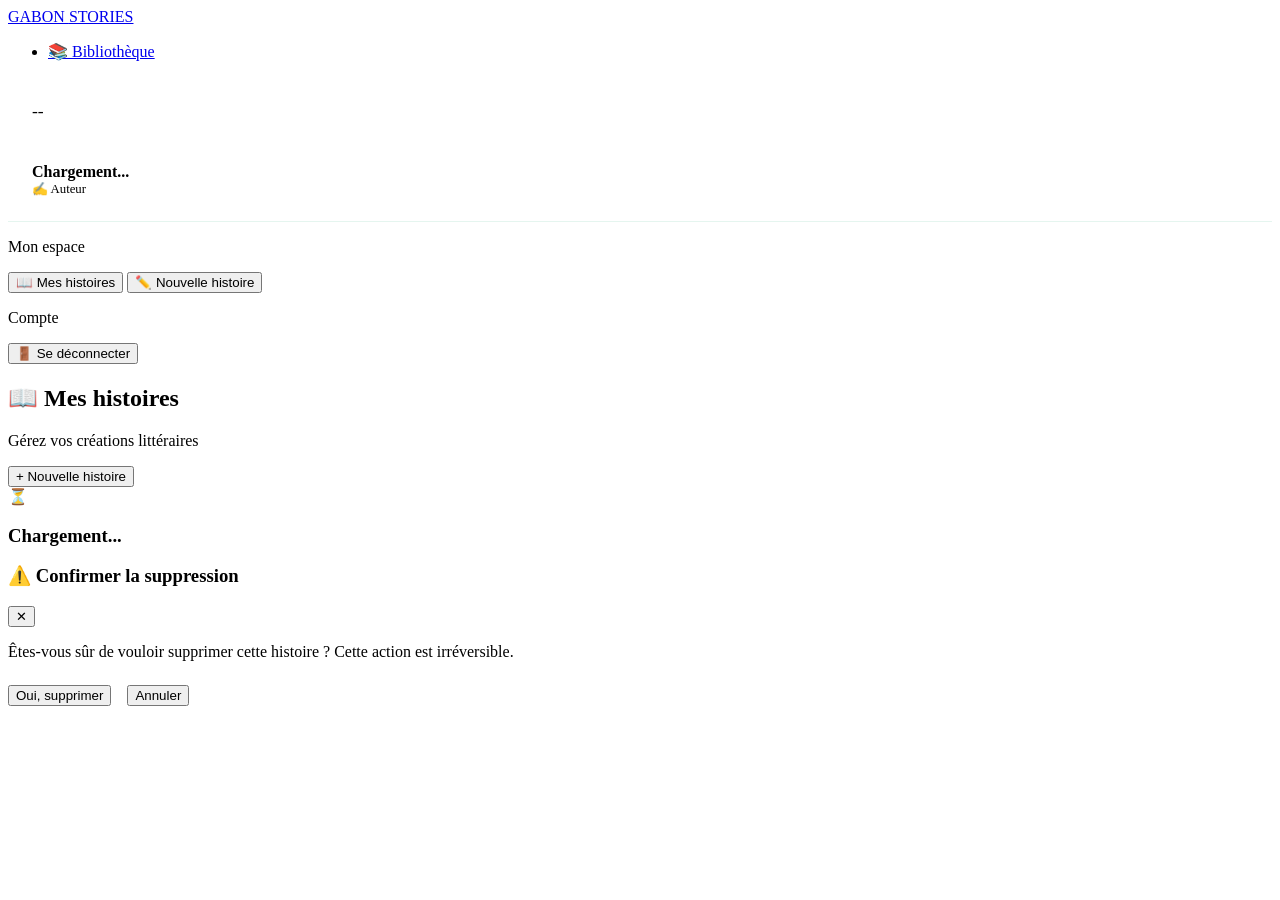
==== auteur.html @ a716db07 "Add files via upload" ====
<!DOCTYPE html>
<html lang="fr">
<head>
  <meta charset="UTF-8">
  <meta name="viewport" content="width=device-width, initial-scale=1.0">
  <title>Espace Auteur — Gabon Stories</title>
  <link rel="stylesheet" href="css/style.css">
  <style>
    .story-editor { background: rgba(255,255,255,0.95); border-radius: var(--radius-lg); padding: 2rem; box-shadow: var(--shadow-soft); }
    .editor-toolbar { display: flex; justify-content: space-between; align-items: center; margin-bottom: 1.5rem; }
    #storyContent { min-height: 300px; font-size: 1.05rem; line-height: 1.8; }
  </style>
</head>
<body>

<div class="flag-background">
  <div class="flag-band flag-band-vert"></div>
  <div class="flag-band flag-band-jaune"></div>
  <div class="flag-band flag-band-bleu"></div>
</div>
<div class="flag-overlay"></div>

<div class="shapes-container">
  <div class="shape shape-1"></div>
  <div class="shape shape-3"></div>
  <div class="shape shape-5"></div>
  <div class="shape shape-7"></div>
</div>

<div class="page-content">
  <nav class="navbar">
    <a href="index.html" class="navbar-brand">
      <div class="brand-flag">
        <span class="bf-vert"></span>
        <span class="bf-jaune"></span>
        <span class="bf-bleu"></span>
      </div>
      <span class="brand-text">GABON <span>STORIES</span></span>
    </a>
    <ul class="navbar-nav">
      <li><a href="histoires.html">📚 Bibliothèque</a></li>
    </ul>
    <div class="navbar-actions" id="navActions"></div>
  </nav>

  <div class="dashboard-layout">
    <!-- SIDEBAR -->
    <aside class="sidebar">
      <div style="padding: 1.5rem; border-bottom: 1px solid rgba(0,158,96,0.1);">
        <div class="avatar" style="width:50px;height:50px;font-size:1.1rem;margin-bottom:0.75rem;" id="sidebarAvatar">--</div>
        <div style="font-weight:700;" id="sidebarName">Chargement...</div>
        <div style="font-size:0.8rem;color:var(--vert-gabon);">✍️ Auteur</div>
      </div>
      <p class="sidebar-section-title">Mon espace</p>
      <button class="sidebar-item active" id="tabMesHistoires" onclick="showSection('mesHistoires')">
        <span class="sidebar-item-icon">📖</span> Mes histoires
      </button>
      <button class="sidebar-item" id="tabNouvelleHistoire" onclick="showSection('nouvelleHistoire')">
        <span class="sidebar-item-icon">✏️</span> Nouvelle histoire
      </button>
      <p class="sidebar-section-title">Compte</p>
      <button class="sidebar-item" onclick="handleLogout()">
        <span class="sidebar-item-icon">🚪</span> Se déconnecter
      </button>
    </aside>

    <!-- MAIN -->
    <main class="main-content">
      <div id="alertContainer"></div>

      <!-- MES HISTOIRES -->
      <div id="sectionMesHistoires">
        <div class="section-header">
          <div>
            <h2 class="section-title">📖 Mes histoires</h2>
            <p class="section-subtitle">Gérez vos créations littéraires</p>
          </div>
          <button class="btn btn-primary" onclick="showSection('nouvelleHistoire')">+ Nouvelle histoire</button>
        </div>
        <div id="myStoriesGrid" class="grid-3">
          <div class="empty-state" style="grid-column:1/-1">
            <div class="empty-state-icon">⏳</div>
            <h3>Chargement...</h3>
          </div>
        </div>
      </div>

      <!-- NOUVELLE / MODIFIER HISTOIRE -->
      <div id="sectionNouvelleHistoire" style="display:none;">
        <h2 class="section-title" id="editorTitle">✏️ Nouvelle histoire</h2>
        <p class="section-subtitle" id="editorSubtitle">Donnez vie à votre récit</p>
        <br>
        <div class="story-editor">
          <input type="hidden" id="editingId">
          <div class="form-group">
            <label class="form-label">Titre de l'histoire *</label>
            <input type="text" class="form-control" id="storyTitle" placeholder="Un titre accrocheur...">
          </div>
          <div class="form-group">
            <label class="form-label">Votre histoire *</label>
            <textarea class="form-control" id="storyContent" style="min-height:350px;" placeholder="Il était une fois, au cœur du Gabon..."></textarea>
          </div>
          <div style="display:flex;gap:1rem;flex-wrap:wrap;">
            <button class="btn btn-secondary" id="saveDraftBtn" onclick="saveStory('brouillon')">💾 Sauvegarder en brouillon</button>
            <button class="btn btn-primary" id="publishBtn" onclick="saveStory('publié')">🌍 Publier maintenant</button>
            <button class="btn" style="background:#f0f0f0;color:#666;" onclick="showSection('mesHistoires')">Annuler</button>
          </div>
        </div>
      </div>
    </main>
  </div>
</div>

<!-- MODAL CONFIRMATION SUPPRESSION -->
<div class="modal-overlay" id="deleteModal">
  <div class="modal">
    <div class="modal-header">
      <h3 class="modal-title">⚠️ Confirmer la suppression</h3>
      <button class="modal-close" onclick="closeModal('deleteModal')">✕</button>
    </div>
    <div class="modal-body">
      <p style="color:var(--texte-moyen);margin-bottom:1.5rem;">
        Êtes-vous sûr de vouloir supprimer cette histoire ? Cette action est irréversible.
      </p>
      <div style="display:flex;gap:1rem;">
        <button class="btn btn-danger" id="confirmDeleteBtn">Oui, supprimer</button>
        <button class="btn btn-secondary" onclick="closeModal('deleteModal')">Annuler</button>
      </div>
    </div>
  </div>
</div>

<script src="js/app.js"></script>
<script>
  AppState.init();
  if (!AppState.isLoggedIn()) window.location.href = 'connexion.html';

  // Init sidebar
  document.getElementById('sidebarName').textContent = AppState.user?.username || 'Auteur';
  document.getElementById('sidebarAvatar').textContent = getInitials(AppState.user?.username || 'AU');

  function showSection(name) {
    document.getElementById('sectionMesHistoires').style.display = name === 'mesHistoires' ? 'block' : 'none';
    document.getElementById('sectionNouvelleHistoire').style.display = name === 'nouvelleHistoire' ? 'block' : 'none';
    document.querySelectorAll('.sidebar-item').forEach(i => i.classList.remove('active'));
    if (name === 'mesHistoires') {
      document.getElementById('tabMesHistoires').classList.add('active');
      loadMyStories();
    } else if (name === 'nouvelleHistoire') {
      document.getElementById('tabNouvelleHistoire').classList.add('active');
      document.getElementById('editingId').value = '';
      document.getElementById('storyTitle').value = '';
      document.getElementById('storyContent').value = '';
      document.getElementById('editorTitle').textContent = '✏️ Nouvelle histoire';
      document.getElementById('editorSubtitle').textContent = 'Donnez vie à votre récit';
    }
  }

  async function loadMyStories() {
    const grid = document.getElementById('myStoriesGrid');
    try {
      const res = await API.post({ action: 'getMyStories', sessionToken: AppState.token });
      if (res.success && res.stories.length > 0) {
        grid.innerHTML = res.stories.map(story => `
          <div class="story-card">
            <div class="story-card-banner"></div>
            <div class="story-card-body">
              <h3 class="story-card-title">${escapeHtml(story.title)}</h3>
              <div style="margin-bottom:0.5rem;"><span class="story-badge badge-${story.status === 'publié' ? 'published' : story.status === 'brouillon' ? 'draft' : 'pending'}">${story.status}</span></div>
              <p class="story-card-excerpt">${escapeHtml(story.excerpt)}</p>
            </div>
            <div class="story-card-footer">
              <span>📅 ${formatDate(story.createdAt)}</span>
              <span>👁 ${story.views}</span>
            </div>
            <div style="padding:0.75rem 1.5rem;display:flex;gap:0.5rem;flex-wrap:wrap;border-top:1px solid rgba(0,158,96,0.1);">
              <button class="btn btn-secondary btn-sm" onclick="editStory('${story.id}', ${JSON.stringify(story).replace(/'/g, "\\'")})">✏️ Modifier</button>
              ${story.status !== 'publié' ? `<button class="btn btn-primary btn-sm" onclick="quickPublish('${story.id}')">🌍 Publier</button>` : `<a href="lire.html?id=${story.id}" class="btn btn-sm" style="background:rgba(0,158,96,0.1);color:var(--vert-gabon);" target="_blank">👁 Voir</a>`}
              <button class="btn btn-danger btn-sm" onclick="confirmDelete('${story.id}')">🗑️</button>
            </div>
          </div>
        `).join('');
      } else {
        grid.innerHTML = `
          <div class="empty-state" style="grid-column:1/-1">
            <div class="empty-state-icon">📝</div>
            <h3>Vous n'avez pas encore d'histoires</h3>
            <p>Commencez à écrire votre première histoire !</p>
            <br><button class="btn btn-primary" onclick="showSection('nouvelleHistoire')">✏️ Écrire maintenant</button>
          </div>
        `;
      }
    } catch(e) {
      grid.innerHTML = `<div class="alert alert-error" style="grid-column:1/-1">⚠️ Erreur de chargement.</div>`;
    }
  }

  async function saveStory(status) {
    const id = document.getElementById('editingId').value;
    const title = document.getElementById('storyTitle').value.trim();
    const content = document.getElementById('storyContent').value.trim();

    if (!title || !content) { showAlert('Titre et contenu sont requis.', 'error'); return; }

    const btnId = status === 'publié' ? 'publishBtn' : 'saveDraftBtn';
    setLoading(btnId, true, status === 'publié' ? 'Publication...' : 'Sauvegarde...');

    try {
      let res;
      if (id) {
        res = await API.post({ action: 'updateStory', sessionToken: AppState.token, id, title, content, status });
      } else {
        res = await API.post({ action: 'createStory', sessionToken: AppState.token, title, content, status });
      }

      if (res.success) {
        showAlert('✅ ' + res.message, 'success');
        setTimeout(() => showSection('mesHistoires'), 1500);
      } else {
        showAlert(res.message || 'Erreur.', 'error');
      }
    } catch(e) {
      showAlert('Erreur de connexion.', 'error');
    }
    setLoading(btnId, false);
  }

  function editStory(id, story) {
    document.getElementById('editingId').value = id;
    document.getElementById('storyTitle').value = story.title || '';
    // Récupérer le contenu complet via API
    loadFullStory(id);
    document.getElementById('editorTitle').textContent = '✏️ Modifier l\'histoire';
    document.getElementById('editorSubtitle').textContent = escapeHtml(story.title);
    showSection('nouvelleHistoire');
  }

  async function loadFullStory(id) {
    const res = await API.get('getStory', { id });
    if (res.success) document.getElementById('storyContent').value = res.story.content;
  }

  async function quickPublish(id) {
    try {
      const res = await API.post({ action: 'publishStory', sessionToken: AppState.token, id });
      if (res.success) { showAlert('✅ Histoire publiée !', 'success'); loadMyStories(); }
      else showAlert(res.message, 'error');
    } catch(e) { showAlert('Erreur.', 'error'); }
  }

  let deleteTargetId = null;
  function confirmDelete(id) {
    deleteTargetId = id;
    openModal('deleteModal');
    document.getElementById('confirmDeleteBtn').onclick = async () => {
      closeModal('deleteModal');
      try {
        const res = await API.post({ action: 'deleteStory', sessionToken: AppState.token, id: deleteTargetId });
        if (res.success) { showAlert('Histoire supprimée.', 'success'); loadMyStories(); }
        else showAlert(res.message, 'error');
      } catch(e) { showAlert('Erreur.', 'error'); }
    };
  }

  document.addEventListener('DOMContentLoaded', () => loadMyStories());
</script>
</body>
</html>
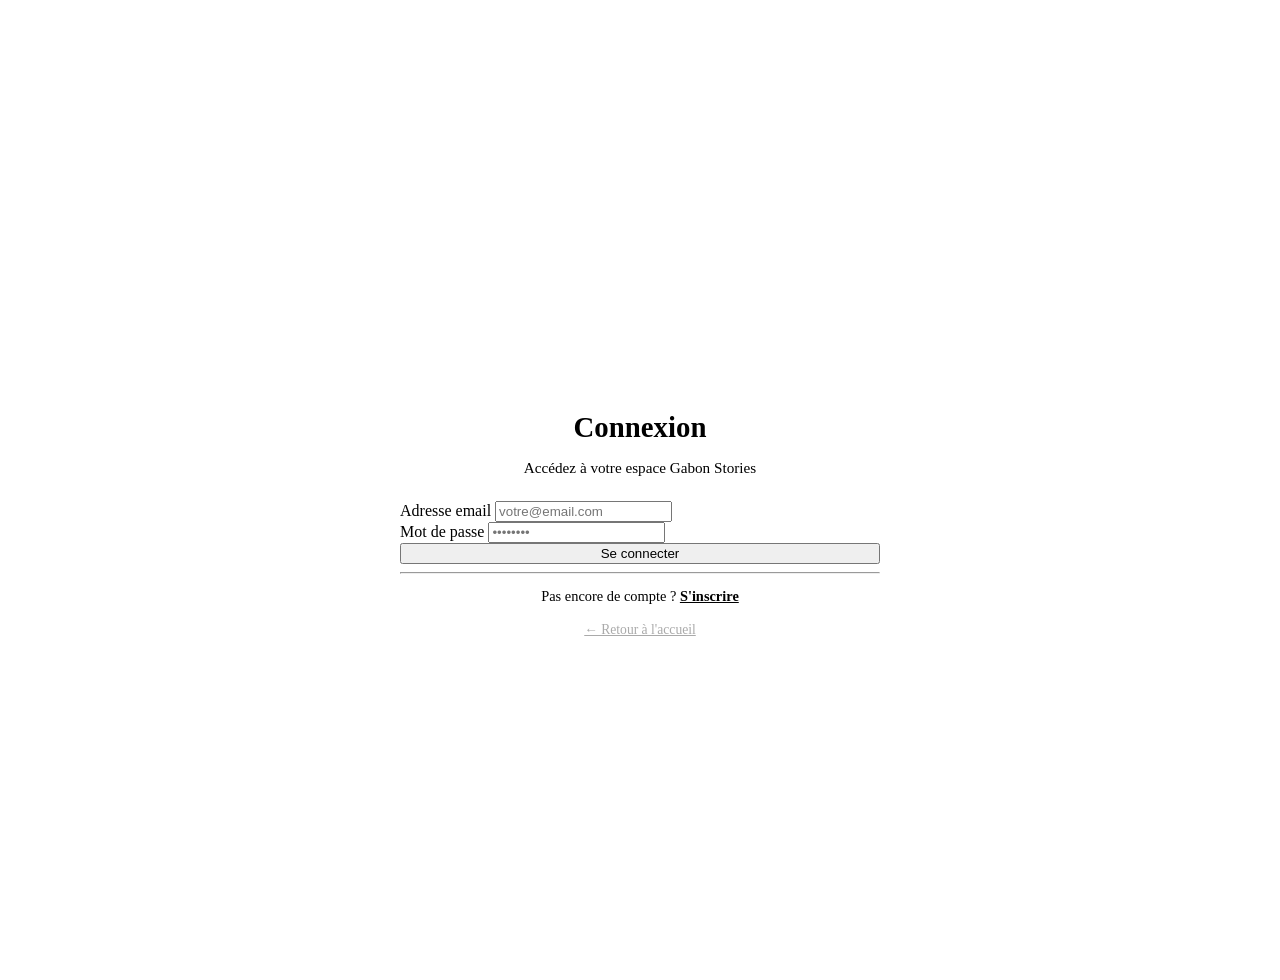
==== commit 45918949: "Update stylesheet and script paths in auteur.html" ====
--- a/auteur.html
+++ b/auteur.html
@@ -4,7 +4,7 @@
   <meta charset="UTF-8">
   <meta name="viewport" content="width=device-width, initial-scale=1.0">
   <title>Espace Auteur — Gabon Stories</title>
-  <link rel="stylesheet" href="css/style.css">
+  <link rel="stylesheet" href="style.css">
   <style>
     .story-editor { background: rgba(255,255,255,0.95); border-radius: var(--radius-lg); padding: 2rem; box-shadow: var(--shadow-soft); }
     .editor-toolbar { display: flex; justify-content: space-between; align-items: center; margin-bottom: 1.5rem; }
@@ -130,7 +130,7 @@
   </div>
 </div>
 
-<script src="js/app.js"></script>
+<script src="app.js"></script>
 <script>
   AppState.init();
   if (!AppState.isLoggedIn()) window.location.href = 'connexion.html';
--- a/style.css
+++ b/style.css
@@ -0,0 +1,1010 @@
+/* ===== GABON STORIES - STYLES GLOBAUX ===== */
+@import url('https://fonts.googleapis.com/css2?family=Playfair+Display:ital,wght@0,400;0,700;1,400&family=Cormorant+Garamond:wght@300;400;600&family=Cinzel:wght@400;600&display=swap');
+
+:root {
+  --vert-gabon: #009e60;
+  --jaune-gabon: #fcd116;
+  --bleu-gabon: #003189;
+  --blanc: #f8f5ef;
+  --texte-sombre: #1a1a2e;
+  --texte-moyen: #3d3d5c;
+  --or: #c9a84c;
+  --shadow-soft: 0 8px 32px rgba(0, 49, 137, 0.15);
+  --shadow-medium: 0 16px 48px rgba(0, 49, 137, 0.25);
+  --radius: 12px;
+  --radius-lg: 20px;
+}
+
+*, *::before, *::after {
+  margin: 0;
+  padding: 0;
+  box-sizing: border-box;
+}
+
+html { scroll-behavior: smooth; }
+
+body {
+  font-family: 'Cormorant Garamond', serif;
+  background-color: var(--blanc);
+  color: var(--texte-sombre);
+  min-height: 100vh;
+  overflow-x: hidden;
+  position: relative;
+}
+
+/* ===== FOND DRAPEAU GABONAIS ===== */
+.flag-background {
+  position: fixed;
+  inset: 0;
+  z-index: 0;
+  display: flex;
+  flex-direction: column;
+}
+
+.flag-band {
+  flex: 1;
+}
+
+.flag-band-vert { background: var(--vert-gabon); }
+.flag-band-jaune { background: var(--jaune-gabon); }
+.flag-band-bleu { background: var(--bleu-gabon); }
+
+/* Overlay semi-transparent pour la lisibilité */
+.flag-overlay {
+  position: fixed;
+  inset: 0;
+  z-index: 1;
+  background: rgba(248, 245, 239, 0.88);
+}
+
+/* ===== FORMES ANIMÉES EN ARRIÈRE-PLAN ===== */
+.shapes-container {
+  position: fixed;
+  inset: 0;
+  z-index: 2;
+  pointer-events: none;
+  overflow: hidden;
+}
+
+.shape {
+  position: absolute;
+  opacity: 0.07;
+  border-radius: 50%;
+}
+
+.shape-1 {
+  width: 300px; height: 300px;
+  background: var(--vert-gabon);
+  top: 10%; left: 5%;
+  animation: float1 18s ease-in-out infinite;
+  border-radius: 40% 60% 70% 30% / 40% 50% 60% 50%;
+}
+
+.shape-2 {
+  width: 200px; height: 200px;
+  background: var(--bleu-gabon);
+  top: 60%; left: 80%;
+  animation: float2 22s ease-in-out infinite;
+  border-radius: 60% 40% 30% 70% / 60% 30% 70% 40%;
+}
+
+.shape-3 {
+  width: 400px; height: 400px;
+  background: var(--jaune-gabon);
+  top: 30%; left: 50%;
+  animation: float3 26s ease-in-out infinite;
+  border-radius: 30% 70% 70% 30% / 30% 30% 70% 70%;
+  opacity: 0.05;
+}
+
+.shape-4 {
+  width: 150px; height: 150px;
+  background: var(--vert-gabon);
+  top: 80%; left: 20%;
+  animation: float4 15s ease-in-out infinite;
+  border-radius: 70% 30% 50% 50% / 30% 60% 40% 70%;
+}
+
+.shape-5 {
+  width: 250px; height: 250px;
+  background: var(--bleu-gabon);
+  top: 5%; left: 70%;
+  animation: float5 20s ease-in-out infinite;
+  border-radius: 50% 50% 30% 70% / 60% 40% 60% 40%;
+}
+
+.shape-6 {
+  width: 180px; height: 180px;
+  background: var(--or);
+  top: 45%; left: 10%;
+  animation: float6 24s ease-in-out infinite;
+  border-radius: 30% 70% 30% 70% / 70% 30% 70% 30%;
+  opacity: 0.06;
+}
+
+.shape-7 {
+  width: 350px; height: 350px;
+  background: var(--vert-gabon);
+  top: 70%; left: 60%;
+  animation: float1 30s ease-in-out infinite reverse;
+  border-radius: 60% 40% 60% 40% / 50% 60% 40% 50%;
+  opacity: 0.04;
+}
+
+.shape-8 {
+  width: 120px; height: 120px;
+  background: var(--jaune-gabon);
+  top: 20%; left: 35%;
+  animation: float3 16s ease-in-out infinite;
+  border-radius: 40% 60% 40% 60% / 40% 40% 60% 60%;
+  opacity: 0.08;
+}
+
+/* Triangle shapes */
+.shape-tri {
+  width: 0; height: 0;
+  background: transparent;
+  border-radius: 0;
+  opacity: 0.05;
+}
+
+.shape-tri-1 {
+  border-left: 100px solid transparent;
+  border-right: 100px solid transparent;
+  border-bottom: 180px solid var(--bleu-gabon);
+  top: 50%; left: 90%;
+  animation: floatTri1 28s ease-in-out infinite;
+}
+
+.shape-tri-2 {
+  border-left: 70px solid transparent;
+  border-right: 70px solid transparent;
+  border-bottom: 120px solid var(--vert-gabon);
+  top: 15%; left: 25%;
+  animation: floatTri2 19s ease-in-out infinite;
+}
+
+/* ===== ANIMATIONS ===== */
+@keyframes float1 {
+  0%, 100% { transform: translate(0, 0) rotate(0deg) scale(1); }
+  25% { transform: translate(40px, -30px) rotate(45deg) scale(1.1); }
+  50% { transform: translate(-20px, 50px) rotate(90deg) scale(0.9); }
+  75% { transform: translate(60px, 20px) rotate(135deg) scale(1.05); }
+}
+
+@keyframes float2 {
+  0%, 100% { transform: translate(0, 0) rotate(0deg); }
+  33% { transform: translate(-50px, 40px) rotate(-60deg) scale(1.2); }
+  66% { transform: translate(30px, -60px) rotate(60deg) scale(0.8); }
+}
+
+@keyframes float3 {
+  0%, 100% { transform: translate(0, 0) scale(1) rotate(0deg); }
+  20% { transform: translate(-60px, 30px) scale(1.15) rotate(20deg); }
+  40% { transform: translate(40px, -40px) scale(0.85) rotate(-15deg); }
+  60% { transform: translate(-30px, -20px) scale(1.1) rotate(30deg); }
+  80% { transform: translate(50px, 50px) scale(0.9) rotate(-10deg); }
+}
+
+@keyframes float4 {
+  0%, 100% { transform: translate(0, 0) rotate(0deg); }
+  50% { transform: translate(80px, -50px) rotate(180deg) scale(1.3); }
+}
+
+@keyframes float5 {
+  0%, 100% { transform: translate(0, 0) skew(0deg); }
+  25% { transform: translate(-40px, 60px) skew(5deg); }
+  75% { transform: translate(60px, -30px) skew(-5deg); }
+}
+
+@keyframes float6 {
+  0%, 100% { transform: translate(0, 0) rotate(0deg) scale(1); }
+  40% { transform: translate(50px, 70px) rotate(120deg) scale(1.2); }
+  70% { transform: translate(-30px, 40px) rotate(-60deg) scale(0.8); }
+}
+
+@keyframes floatTri1 {
+  0%, 100% { transform: translate(0, 0) rotate(0deg); }
+  50% { transform: translate(-80px, -60px) rotate(360deg); }
+}
+
+@keyframes floatTri2 {
+  0%, 100% { transform: translate(0, 0) rotate(0deg) scale(1); }
+  50% { transform: translate(60px, 80px) rotate(-180deg) scale(1.4); }
+}
+
+/* ===== CONTENU PRINCIPAL ===== */
+.page-content {
+  position: relative;
+  z-index: 10;
+  min-height: 100vh;
+}
+
+/* ===== NAVBAR ===== */
+.navbar {
+  background: rgba(255, 255, 255, 0.75);
+  backdrop-filter: blur(20px);
+  -webkit-backdrop-filter: blur(20px);
+  border-bottom: 1px solid rgba(0, 158, 96, 0.2);
+  padding: 0 2rem;
+  position: sticky;
+  top: 0;
+  z-index: 100;
+  display: flex;
+  align-items: center;
+  justify-content: space-between;
+  height: 70px;
+  box-shadow: 0 2px 20px rgba(0, 49, 137, 0.1);
+}
+
+.navbar-brand {
+  display: flex;
+  align-items: center;
+  gap: 12px;
+  text-decoration: none;
+}
+
+.brand-flag {
+  display: flex;
+  flex-direction: column;
+  width: 30px;
+  height: 20px;
+  border-radius: 3px;
+  overflow: hidden;
+  box-shadow: 0 2px 6px rgba(0,0,0,0.2);
+}
+
+.brand-flag span {
+  flex: 1;
+  display: block;
+}
+
+.brand-flag .bf-vert { background: var(--vert-gabon); }
+.brand-flag .bf-jaune { background: var(--jaune-gabon); }
+.brand-flag .bf-bleu { background: var(--bleu-gabon); }
+
+.brand-text {
+  font-family: 'Cinzel', serif;
+  font-size: 1.3rem;
+  font-weight: 600;
+  color: var(--texte-sombre);
+  letter-spacing: 2px;
+}
+
+.brand-text span {
+  color: var(--vert-gabon);
+}
+
+.navbar-nav {
+  display: flex;
+  align-items: center;
+  gap: 2rem;
+  list-style: none;
+}
+
+.navbar-nav a {
+  text-decoration: none;
+  font-family: 'Cormorant Garamond', serif;
+  font-size: 1rem;
+  font-weight: 600;
+  color: var(--texte-moyen);
+  letter-spacing: 0.5px;
+  transition: color 0.3s;
+  position: relative;
+}
+
+.navbar-nav a::after {
+  content: '';
+  position: absolute;
+  bottom: -4px;
+  left: 0;
+  width: 0;
+  height: 2px;
+  background: var(--vert-gabon);
+  transition: width 0.3s;
+}
+
+.navbar-nav a:hover { color: var(--vert-gabon); }
+.navbar-nav a:hover::after { width: 100%; }
+
+.navbar-actions {
+  display: flex;
+  align-items: center;
+  gap: 1rem;
+}
+
+/* ===== BOUTONS ===== */
+.btn {
+  display: inline-flex;
+  align-items: center;
+  gap: 8px;
+  padding: 10px 24px;
+  border-radius: var(--radius);
+  font-family: 'Cormorant Garamond', serif;
+  font-size: 0.95rem;
+  font-weight: 600;
+  letter-spacing: 0.5px;
+  cursor: pointer;
+  border: none;
+  text-decoration: none;
+  transition: all 0.3s ease;
+}
+
+.btn-primary {
+  background: linear-gradient(135deg, var(--vert-gabon), #007a4a);
+  color: white;
+  box-shadow: 0 4px 15px rgba(0, 158, 96, 0.3);
+}
+
+.btn-primary:hover {
+  transform: translateY(-2px);
+  box-shadow: 0 8px 25px rgba(0, 158, 96, 0.4);
+}
+
+.btn-secondary {
+  background: transparent;
+  color: var(--bleu-gabon);
+  border: 2px solid var(--bleu-gabon);
+}
+
+.btn-secondary:hover {
+  background: var(--bleu-gabon);
+  color: white;
+  transform: translateY(-2px);
+}
+
+.btn-gold {
+  background: linear-gradient(135deg, var(--jaune-gabon), var(--or));
+  color: var(--texte-sombre);
+  box-shadow: 0 4px 15px rgba(252, 209, 22, 0.3);
+}
+
+.btn-gold:hover {
+  transform: translateY(-2px);
+  box-shadow: 0 8px 25px rgba(252, 209, 22, 0.4);
+}
+
+.btn-danger {
+  background: linear-gradient(135deg, #e74c3c, #c0392b);
+  color: white;
+}
+
+.btn-danger:hover { transform: translateY(-2px); }
+
+.btn-sm { padding: 7px 16px; font-size: 0.85rem; }
+.btn-lg { padding: 14px 36px; font-size: 1.1rem; }
+
+/* ===== CARDS ===== */
+.card {
+  background: rgba(255, 255, 255, 0.85);
+  backdrop-filter: blur(10px);
+  border-radius: var(--radius-lg);
+  border: 1px solid rgba(0, 158, 96, 0.1);
+  box-shadow: var(--shadow-soft);
+  overflow: hidden;
+  transition: transform 0.3s, box-shadow 0.3s;
+}
+
+.card:hover {
+  transform: translateY(-4px);
+  box-shadow: var(--shadow-medium);
+}
+
+.card-header {
+  padding: 1.5rem 2rem;
+  border-bottom: 1px solid rgba(0, 158, 96, 0.1);
+  background: linear-gradient(135deg, rgba(0, 158, 96, 0.05), rgba(0, 49, 137, 0.05));
+}
+
+.card-body { padding: 2rem; }
+
+.card-footer {
+  padding: 1rem 2rem;
+  border-top: 1px solid rgba(0, 158, 96, 0.1);
+  background: rgba(248, 245, 239, 0.5);
+}
+
+/* ===== STORY CARD ===== */
+.story-card {
+  background: rgba(255, 255, 255, 0.9);
+  border-radius: var(--radius-lg);
+  overflow: hidden;
+  border: 1px solid rgba(0, 158, 96, 0.12);
+  box-shadow: var(--shadow-soft);
+  transition: all 0.3s ease;
+  cursor: pointer;
+  display: flex;
+  flex-direction: column;
+}
+
+.story-card:hover {
+  transform: translateY(-6px);
+  box-shadow: var(--shadow-medium);
+  border-color: var(--vert-gabon);
+}
+
+.story-card-banner {
+  height: 8px;
+  background: linear-gradient(90deg, var(--vert-gabon), var(--jaune-gabon), var(--bleu-gabon));
+}
+
+.story-card-body {
+  padding: 1.5rem;
+  flex: 1;
+}
+
+.story-card-title {
+  font-family: 'Playfair Display', serif;
+  font-size: 1.2rem;
+  font-weight: 700;
+  color: var(--texte-sombre);
+  margin-bottom: 0.5rem;
+  line-height: 1.4;
+}
+
+.story-card-author {
+  font-size: 0.85rem;
+  color: var(--vert-gabon);
+  font-weight: 600;
+  margin-bottom: 0.75rem;
+}
+
+.story-card-excerpt {
+  font-size: 0.95rem;
+  color: var(--texte-moyen);
+  line-height: 1.6;
+  display: -webkit-box;
+  -webkit-line-clamp: 3;
+  -webkit-box-orient: vertical;
+  overflow: hidden;
+}
+
+.story-card-footer {
+  padding: 1rem 1.5rem;
+  border-top: 1px solid rgba(0, 158, 96, 0.1);
+  display: flex;
+  justify-content: space-between;
+  align-items: center;
+  font-size: 0.8rem;
+  color: #888;
+}
+
+.story-badge {
+  display: inline-flex;
+  align-items: center;
+  padding: 3px 10px;
+  border-radius: 20px;
+  font-size: 0.75rem;
+  font-weight: 600;
+}
+
+.badge-published { background: rgba(0, 158, 96, 0.1); color: var(--vert-gabon); }
+.badge-draft { background: rgba(201, 168, 76, 0.15); color: var(--or); }
+.badge-pending { background: rgba(0, 49, 137, 0.1); color: var(--bleu-gabon); }
+
+/* ===== FORMULAIRES ===== */
+.form-group { margin-bottom: 1.5rem; }
+
+.form-label {
+  display: block;
+  font-family: 'Cinzel', serif;
+  font-size: 0.8rem;
+  font-weight: 600;
+  letter-spacing: 1px;
+  text-transform: uppercase;
+  color: var(--texte-moyen);
+  margin-bottom: 0.5rem;
+}
+
+.form-control {
+  width: 100%;
+  padding: 12px 16px;
+  border: 2px solid rgba(0, 158, 96, 0.2);
+  border-radius: var(--radius);
+  background: rgba(255, 255, 255, 0.9);
+  font-family: 'Cormorant Garamond', serif;
+  font-size: 1rem;
+  color: var(--texte-sombre);
+  transition: border-color 0.3s, box-shadow 0.3s;
+  outline: none;
+}
+
+.form-control:focus {
+  border-color: var(--vert-gabon);
+  box-shadow: 0 0 0 4px rgba(0, 158, 96, 0.1);
+}
+
+textarea.form-control {
+  resize: vertical;
+  min-height: 150px;
+  line-height: 1.7;
+}
+
+/* ===== HERO SECTION ===== */
+.hero {
+  min-height: 85vh;
+  display: flex;
+  align-items: center;
+  justify-content: center;
+  text-align: center;
+  padding: 4rem 2rem;
+}
+
+.hero-content { max-width: 700px; }
+
+.hero-eyebrow {
+  font-family: 'Cinzel', serif;
+  font-size: 0.8rem;
+  letter-spacing: 4px;
+  text-transform: uppercase;
+  color: var(--vert-gabon);
+  margin-bottom: 1.5rem;
+  opacity: 0;
+  animation: fadeUp 0.8s ease 0.2s forwards;
+}
+
+.hero-title {
+  font-family: 'Playfair Display', serif;
+  font-size: clamp(2.5rem, 6vw, 4.5rem);
+  font-weight: 700;
+  line-height: 1.15;
+  color: var(--texte-sombre);
+  margin-bottom: 1.5rem;
+  opacity: 0;
+  animation: fadeUp 0.8s ease 0.4s forwards;
+}
+
+.hero-title em {
+  font-style: italic;
+  color: var(--vert-gabon);
+}
+
+.hero-subtitle {
+  font-size: 1.2rem;
+  line-height: 1.7;
+  color: var(--texte-moyen);
+  margin-bottom: 2.5rem;
+  opacity: 0;
+  animation: fadeUp 0.8s ease 0.6s forwards;
+}
+
+.hero-actions {
+  display: flex;
+  gap: 1rem;
+  justify-content: center;
+  flex-wrap: wrap;
+  opacity: 0;
+  animation: fadeUp 0.8s ease 0.8s forwards;
+}
+
+.flag-stripe {
+  display: flex;
+  gap: 4px;
+  justify-content: center;
+  margin-bottom: 2rem;
+  opacity: 0;
+  animation: fadeUp 0.8s ease 0.1s forwards;
+}
+
+.flag-stripe span {
+  width: 40px; height: 5px;
+  border-radius: 3px;
+}
+
+.fs-vert { background: var(--vert-gabon); }
+.fs-jaune { background: var(--jaune-gabon); }
+.fs-bleu { background: var(--bleu-gabon); }
+
+@keyframes fadeUp {
+  from { opacity: 0; transform: translateY(30px); }
+  to { opacity: 1; transform: translateY(0); }
+}
+
+/* ===== SECTION STYLES ===== */
+.section { padding: 5rem 2rem; }
+.section-sm { padding: 3rem 2rem; }
+
+.container {
+  max-width: 1200px;
+  margin: 0 auto;
+}
+
+.section-title {
+  font-family: 'Playfair Display', serif;
+  font-size: 2.2rem;
+  font-weight: 700;
+  color: var(--texte-sombre);
+  margin-bottom: 0.75rem;
+}
+
+.section-subtitle {
+  color: var(--texte-moyen);
+  font-size: 1.05rem;
+  margin-bottom: 3rem;
+}
+
+.section-header {
+  display: flex;
+  align-items: flex-end;
+  justify-content: space-between;
+  margin-bottom: 2.5rem;
+  flex-wrap: wrap;
+  gap: 1rem;
+}
+
+/* ===== GRID ===== */
+.grid-3 {
+  display: grid;
+  grid-template-columns: repeat(auto-fill, minmax(300px, 1fr));
+  gap: 1.5rem;
+}
+
+.grid-2 {
+  display: grid;
+  grid-template-columns: repeat(auto-fill, minmax(400px, 1fr));
+  gap: 1.5rem;
+}
+
+/* ===== STATS ===== */
+.stats-grid {
+  display: grid;
+  grid-template-columns: repeat(auto-fit, minmax(200px, 1fr));
+  gap: 1.5rem;
+  margin-bottom: 3rem;
+}
+
+.stat-card {
+  background: rgba(255, 255, 255, 0.9);
+  border-radius: var(--radius-lg);
+  padding: 1.5rem;
+  text-align: center;
+  border: 1px solid rgba(0, 158, 96, 0.1);
+  box-shadow: var(--shadow-soft);
+}
+
+.stat-number {
+  font-family: 'Playfair Display', serif;
+  font-size: 2.5rem;
+  font-weight: 700;
+  color: var(--vert-gabon);
+}
+
+.stat-label {
+  font-size: 0.85rem;
+  color: var(--texte-moyen);
+  font-weight: 600;
+  letter-spacing: 0.5px;
+  margin-top: 0.25rem;
+}
+
+/* ===== MESSAGES ===== */
+.alert {
+  padding: 1rem 1.5rem;
+  border-radius: var(--radius);
+  font-size: 0.95rem;
+  margin-bottom: 1.5rem;
+  border-left: 4px solid;
+}
+
+.alert-success {
+  background: rgba(0, 158, 96, 0.08);
+  border-color: var(--vert-gabon);
+  color: #006b40;
+}
+
+.alert-error {
+  background: rgba(231, 76, 60, 0.08);
+  border-color: #e74c3c;
+  color: #c0392b;
+}
+
+.alert-info {
+  background: rgba(0, 49, 137, 0.08);
+  border-color: var(--bleu-gabon);
+  color: var(--bleu-gabon);
+}
+
+/* ===== TABLE ===== */
+.table-container {
+  overflow-x: auto;
+  border-radius: var(--radius);
+  box-shadow: var(--shadow-soft);
+}
+
+table {
+  width: 100%;
+  border-collapse: collapse;
+  background: rgba(255, 255, 255, 0.9);
+}
+
+th {
+  background: linear-gradient(135deg, rgba(0, 158, 96, 0.08), rgba(0, 49, 137, 0.08));
+  padding: 1rem 1.5rem;
+  text-align: left;
+  font-family: 'Cinzel', serif;
+  font-size: 0.75rem;
+  font-weight: 600;
+  letter-spacing: 1px;
+  text-transform: uppercase;
+  color: var(--texte-moyen);
+  white-space: nowrap;
+}
+
+td {
+  padding: 1rem 1.5rem;
+  border-bottom: 1px solid rgba(0, 158, 96, 0.08);
+  font-size: 0.95rem;
+}
+
+tr:last-child td { border-bottom: none; }
+tr:hover td { background: rgba(0, 158, 96, 0.03); }
+
+/* ===== MODAL ===== */
+.modal-overlay {
+  position: fixed;
+  inset: 0;
+  background: rgba(26, 26, 46, 0.6);
+  backdrop-filter: blur(6px);
+  z-index: 1000;
+  display: flex;
+  align-items: center;
+  justify-content: center;
+  padding: 1rem;
+  opacity: 0;
+  pointer-events: none;
+  transition: opacity 0.3s;
+}
+
+.modal-overlay.active {
+  opacity: 1;
+  pointer-events: all;
+}
+
+.modal {
+  background: white;
+  border-radius: var(--radius-lg);
+  box-shadow: 0 24px 80px rgba(0, 0, 0, 0.2);
+  max-width: 550px;
+  width: 100%;
+  max-height: 90vh;
+  overflow-y: auto;
+  transform: scale(0.9) translateY(20px);
+  transition: transform 0.3s;
+}
+
+.modal-overlay.active .modal {
+  transform: scale(1) translateY(0);
+}
+
+.modal-header {
+  padding: 1.5rem 2rem;
+  border-bottom: 1px solid rgba(0, 158, 96, 0.1);
+  display: flex;
+  align-items: center;
+  justify-content: space-between;
+}
+
+.modal-title {
+  font-family: 'Playfair Display', serif;
+  font-size: 1.4rem;
+  font-weight: 700;
+}
+
+.modal-close {
+  width: 32px; height: 32px;
+  border: none; background: none;
+  cursor: pointer;
+  border-radius: 50%;
+  display: flex; align-items: center; justify-content: center;
+  font-size: 1.2rem;
+  color: #999;
+  transition: background 0.2s;
+}
+
+.modal-close:hover { background: #f0f0f0; color: #333; }
+
+.modal-body { padding: 2rem; }
+
+/* ===== TABS ===== */
+.tabs {
+  display: flex;
+  gap: 0;
+  border-bottom: 2px solid rgba(0, 158, 96, 0.15);
+  margin-bottom: 2rem;
+}
+
+.tab {
+  padding: 0.75rem 1.5rem;
+  border: none;
+  background: none;
+  cursor: pointer;
+  font-family: 'Cormorant Garamond', serif;
+  font-size: 1rem;
+  font-weight: 600;
+  color: var(--texte-moyen);
+  position: relative;
+  transition: color 0.3s;
+}
+
+.tab::after {
+  content: '';
+  position: absolute;
+  bottom: -2px;
+  left: 0; right: 0;
+  height: 2px;
+  background: var(--vert-gabon);
+  transform: scaleX(0);
+  transition: transform 0.3s;
+}
+
+.tab.active { color: var(--vert-gabon); }
+.tab.active::after { transform: scaleX(1); }
+
+/* ===== FOOTER ===== */
+footer {
+  background: rgba(26, 26, 46, 0.95);
+  color: rgba(255, 255, 255, 0.8);
+  padding: 3rem 2rem;
+  text-align: center;
+  position: relative;
+  z-index: 10;
+}
+
+.footer-flag {
+  display: flex;
+  justify-content: center;
+  gap: 8px;
+  margin-bottom: 1.5rem;
+}
+
+.footer-flag span {
+  width: 50px; height: 6px;
+  border-radius: 3px;
+}
+
+footer p { font-size: 0.9rem; }
+footer a { color: var(--jaune-gabon); text-decoration: none; }
+
+/* ===== LOADING ===== */
+.loader {
+  display: inline-block;
+  width: 20px; height: 20px;
+  border: 3px solid rgba(255,255,255,0.3);
+  border-top-color: white;
+  border-radius: 50%;
+  animation: spin 0.8s linear infinite;
+}
+
+@keyframes spin { to { transform: rotate(360deg); } }
+
+/* ===== RESPONSIVE ===== */
+@media (max-width: 768px) {
+  .navbar-nav { display: none; }
+  .hero-title { font-size: 2.2rem; }
+  .grid-3, .grid-2 { grid-template-columns: 1fr; }
+  .stats-grid { grid-template-columns: repeat(2, 1fr); }
+  .section { padding: 3rem 1.5rem; }
+}
+
+/* ===== DIVIDER ===== */
+.divider {
+  height: 3px;
+  background: linear-gradient(90deg, var(--vert-gabon), var(--jaune-gabon), var(--bleu-gabon));
+  border: none;
+  border-radius: 2px;
+  margin: 2rem 0;
+}
+
+/* ===== SEARCH BAR ===== */
+.search-bar {
+  display: flex;
+  gap: 0.5rem;
+  max-width: 500px;
+  width: 100%;
+}
+
+.search-bar .form-control {
+  flex: 1;
+  border-radius: 30px;
+  padding-left: 20px;
+}
+
+.search-bar .btn {
+  border-radius: 30px;
+}
+
+/* ===== USER AVATAR ===== */
+.avatar {
+  width: 38px; height: 38px;
+  border-radius: 50%;
+  background: linear-gradient(135deg, var(--vert-gabon), var(--bleu-gabon));
+  display: flex; align-items: center; justify-content: center;
+  color: white;
+  font-family: 'Cinzel', serif;
+  font-weight: 600;
+  font-size: 0.85rem;
+  cursor: pointer;
+  transition: transform 0.2s;
+}
+
+.avatar:hover { transform: scale(1.1); }
+
+/* ===== SIDEBAR ===== */
+.dashboard-layout {
+  display: grid;
+  grid-template-columns: 250px 1fr;
+  min-height: calc(100vh - 70px);
+  gap: 0;
+}
+
+.sidebar {
+  background: rgba(255, 255, 255, 0.8);
+  backdrop-filter: blur(10px);
+  border-right: 1px solid rgba(0, 158, 96, 0.12);
+  padding: 2rem 0;
+  position: sticky;
+  top: 70px;
+  height: calc(100vh - 70px);
+  overflow-y: auto;
+}
+
+.sidebar-section-title {
+  font-family: 'Cinzel', serif;
+  font-size: 0.65rem;
+  letter-spacing: 2px;
+  text-transform: uppercase;
+  color: #aaa;
+  padding: 0.75rem 1.5rem;
+  margin-top: 1rem;
+}
+
+.sidebar-item {
+  display: flex;
+  align-items: center;
+  gap: 12px;
+  padding: 0.75rem 1.5rem;
+  color: var(--texte-moyen);
+  text-decoration: none;
+  font-size: 0.95rem;
+  font-weight: 600;
+  transition: all 0.2s;
+  cursor: pointer;
+  border: none;
+  background: none;
+  width: 100%;
+  text-align: left;
+}
+
+.sidebar-item:hover, .sidebar-item.active {
+  background: rgba(0, 158, 96, 0.08);
+  color: var(--vert-gabon);
+  padding-left: 1.75rem;
+}
+
+.sidebar-item-icon { font-size: 1.1rem; width: 22px; text-align: center; }
+
+.main-content { padding: 2.5rem; }
+
+@media (max-width: 900px) {
+  .dashboard-layout { grid-template-columns: 1fr; }
+  .sidebar { position: static; height: auto; }
+}
+
+/* ===== EMPTY STATE ===== */
+.empty-state {
+  text-align: center;
+  padding: 4rem 2rem;
+  color: var(--texte-moyen);
+}
+
+.empty-state-icon { font-size: 4rem; margin-bottom: 1rem; opacity: 0.4; }
+.empty-state h3 { font-family: 'Playfair Display', serif; font-size: 1.4rem; margin-bottom: 0.5rem; }
+
+/* ===== NOTIFICATION DOT ===== */
+.notif-dot {
+  width: 8px; height: 8px;
+  background: var(--jaune-gabon);
+  border-radius: 50%;
+  display: inline-block;
+  margin-left: 4px;
+}
